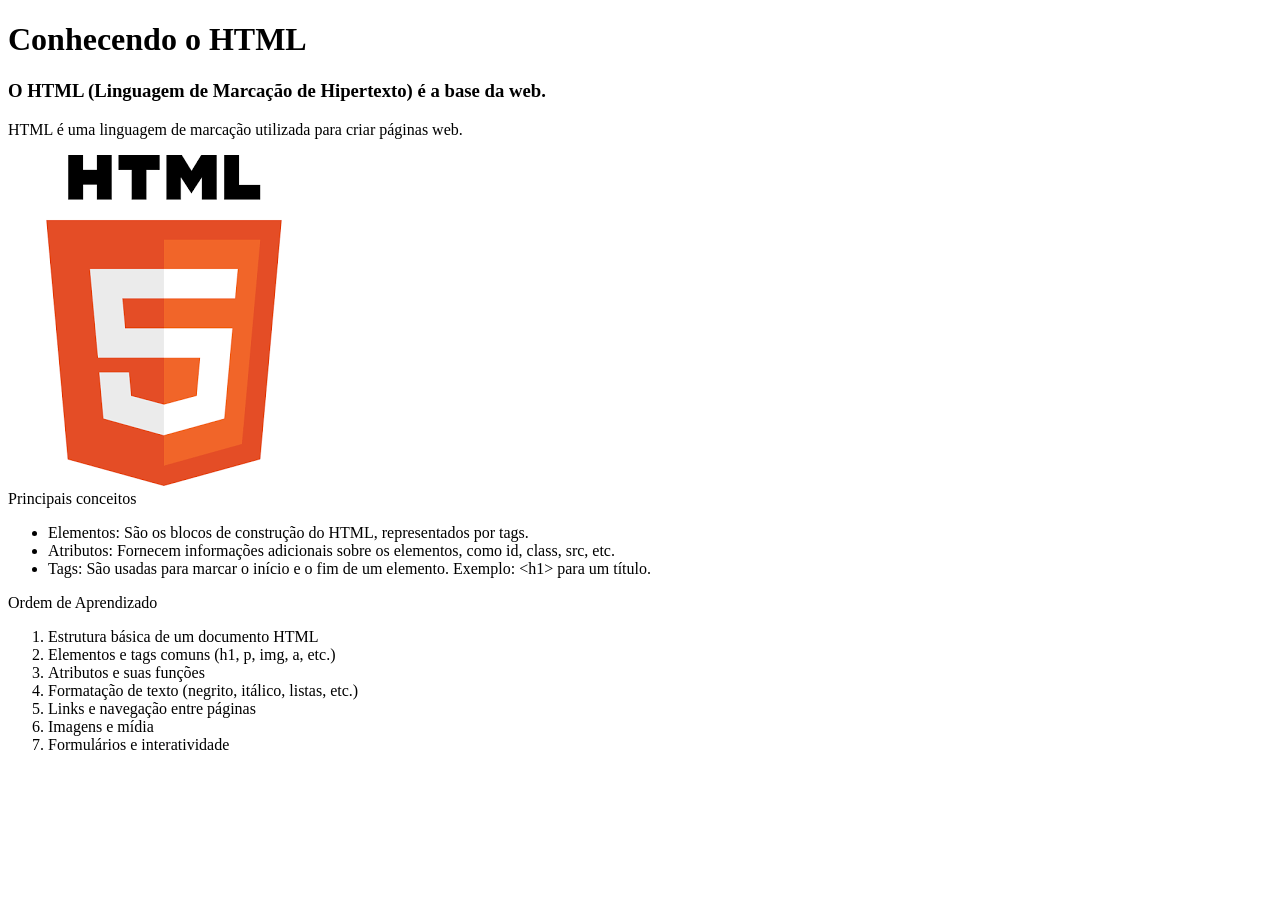
==== about-html.html @ 5df98924 "Add new WebP image file to the project" ====
<!DOCTYPE html>
<html lang="en">
<head>
  <meta charset="UTF-8">
  <meta name="viewport" content="width=device-width, initial-scale=1.0">
  <title>HTML</title>
</head>
<body>
  <h1>Conhecendo o HTML</h1>
  <h3>O HTML (Linguagem de Marcação de Hipertexto) é a base da web.</h3>
  <p>HTML é uma linguagem de marcação utilizada para criar páginas web.</p>
  <img src="img/images.webp" alt="logo-html">
  <div>Principais conceitos</div>
  <ul>
    <li>Elementos: São os blocos de construção do HTML, representados por tags.</li>
    <li>Atributos: Fornecem informações adicionais sobre os elementos, como id, class, src, etc.</li>
    <li>Tags: São usadas para marcar o início e o fim de um elemento. Exemplo: &lt;h1&gt; para um título.</li>
  </ul>
  <div>Ordem de Aprendizado</div>
  <ol>
    <li>Estrutura básica de um documento HTML</li>
    <li>Elementos e tags comuns (h1, p, img, a, etc.)</li>
    <li>Atributos e suas funções</li>
    <li>Formatação de texto (negrito, itálico, listas, etc.)</li>
    <li>Links e navegação entre páginas</li>
    <li>Imagens e mídia</li>
    <li>Formulários e interatividade</li>
  </ol>
</body>
</html>
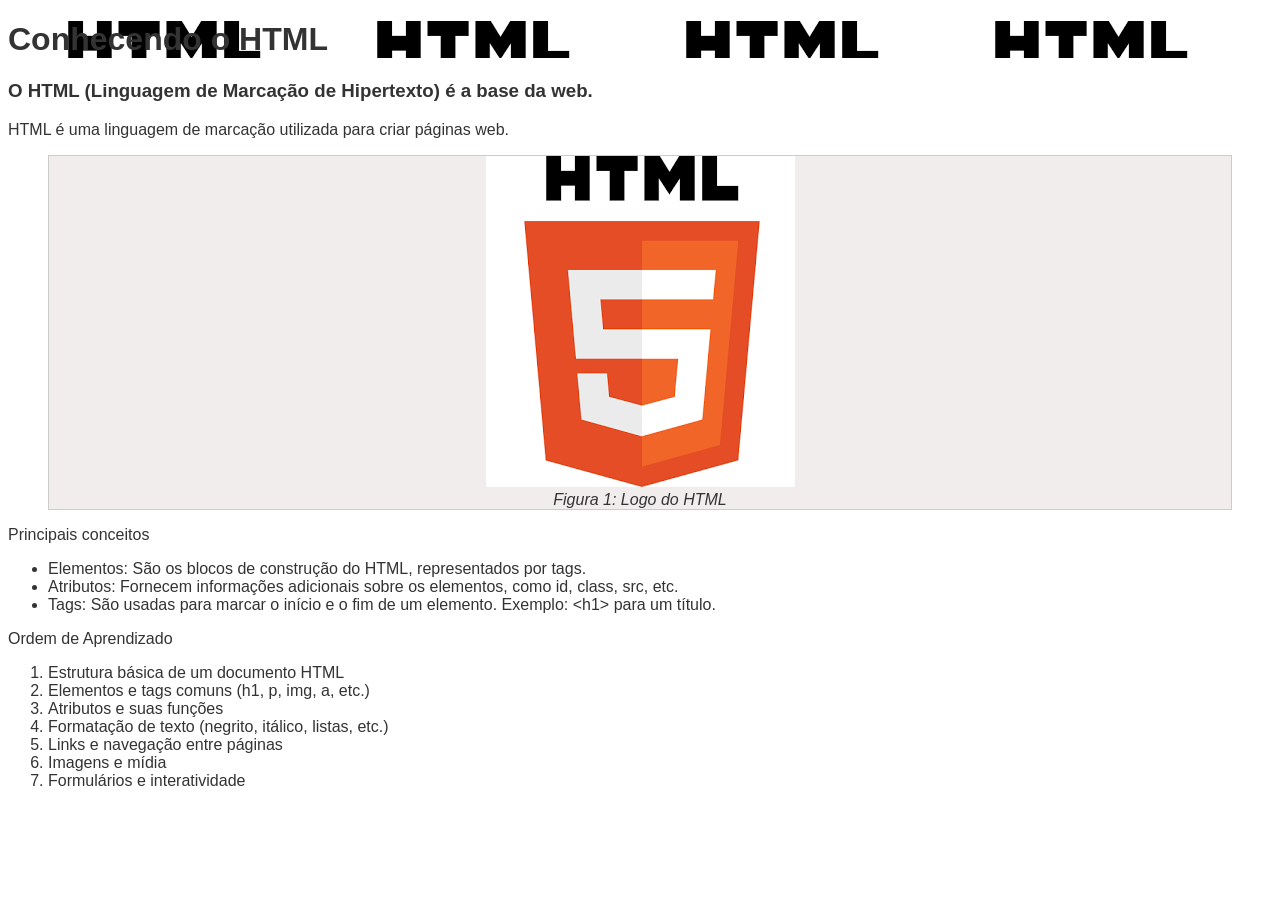
==== commit 1ca5c2b2: "adiciona arquivos CSS e estrutura de estilo para as páginas HTML" ====
--- a/about-html.html
+++ b/about-html.html
@@ -4,12 +4,16 @@
   <meta charset="UTF-8">
   <meta name="viewport" content="width=device-width, initial-scale=1.0">
   <title>HTML</title>
+  <link rel="stylesheet" href="./css/about-html.css">
 </head>
 <body>
   <h1>Conhecendo o HTML</h1>
   <h3>O HTML (Linguagem de Marcação de Hipertexto) é a base da web.</h3>
   <p>HTML é uma linguagem de marcação utilizada para criar páginas web.</p>
-  <img src="img/images.webp" alt="logo-html">
+  <figure>
+    <img src="img/images.webp" alt="logo-html">
+    <figcaption>Figura 1: Logo do HTML</figcaption>
+  </figure>
   <div>Principais conceitos</div>
   <ul>
     <li>Elementos: São os blocos de construção do HTML, representados por tags.</li>
--- a/css/about-html.css
+++ b/css/about-html.css
@@ -0,0 +1,22 @@
+body {
+  color: #333333;
+  font-family: 'Lucida Sans', 'Lucida Sans Regular', 'Lucida Grande', 'Lucida Sans Unicode', Geneva, Verdana, sans-serif;
+}
+
+h1 {
+  background-image: url(../img/images.webp);
+}
+
+h2 {
+  border-bottom: 2px groove #333333;
+}
+
+figure {
+  background-color: #f2eded;
+  border: 1px solid #ccc;
+  text-align: center;
+}
+
+figcaption {
+  font-style: italic;
+}
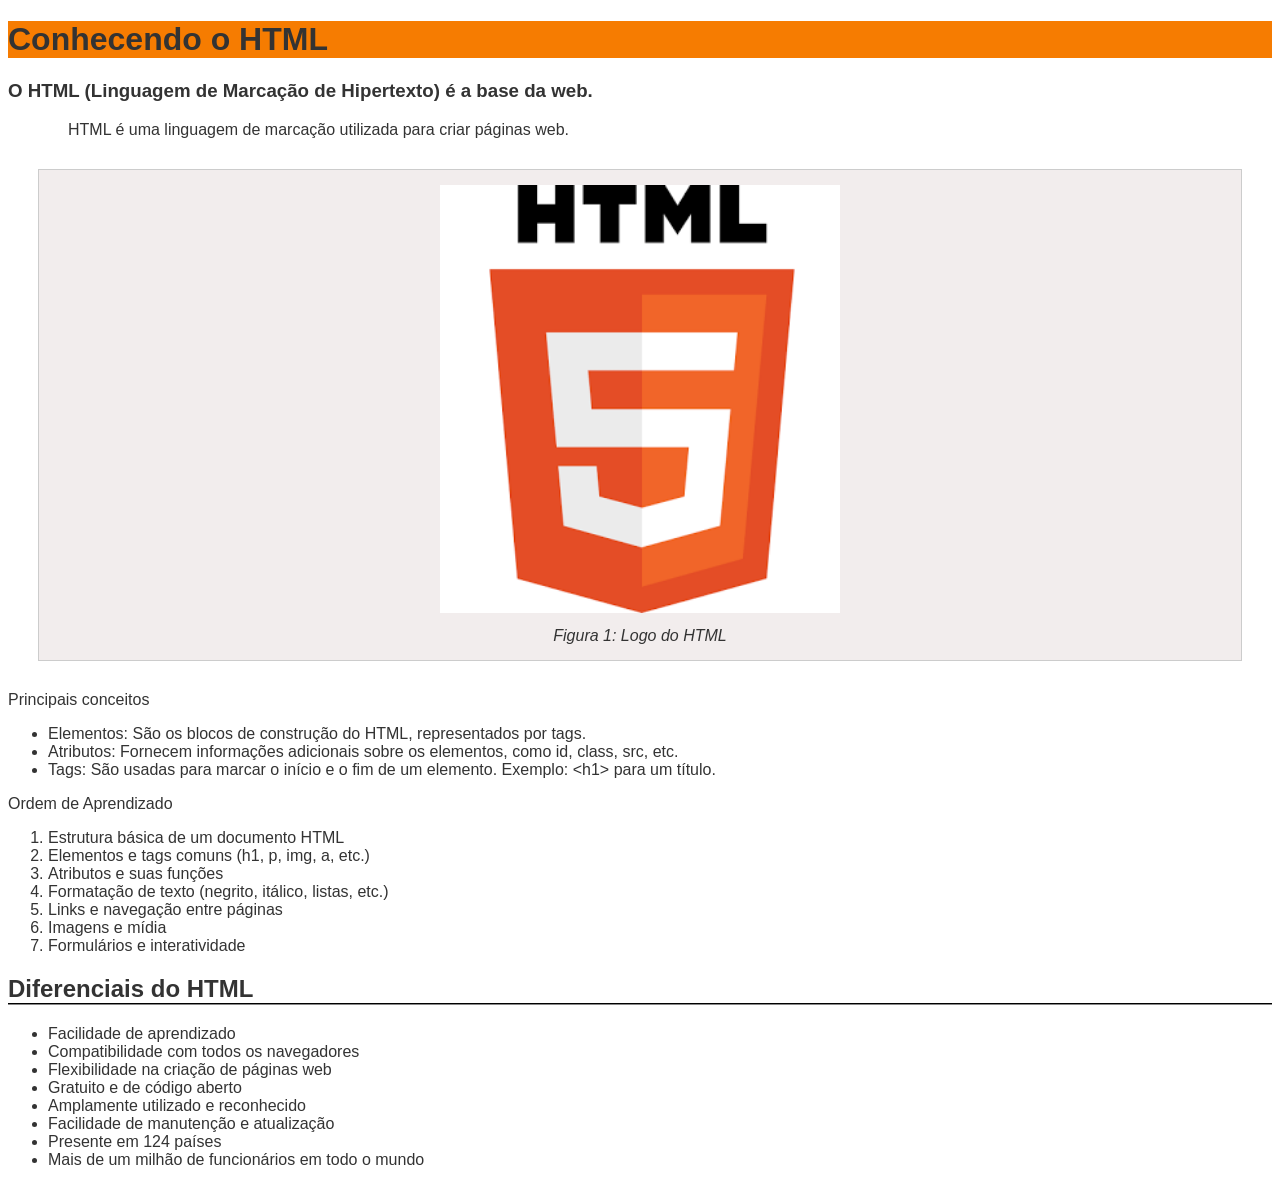
==== commit e88632a9: "atualiza o idioma da página sobre HTML para pt-br e adiciona conteúdo sobre diferenciais do HTML; al" ====
--- a/about-html.html
+++ b/about-html.html
@@ -1,5 +1,5 @@
 <!DOCTYPE html>
-<html lang="en">
+<html lang="pt-br">
 <head>
   <meta charset="UTF-8">
   <meta name="viewport" content="width=device-width, initial-scale=1.0">
@@ -30,5 +30,18 @@
     <li>Imagens e mídia</li>
     <li>Formulários e interatividade</li>
   </ol>
+
+  <h2>Diferenciais do HTML</h2>
+  
+  <ul>
+    <li>Facilidade de aprendizado</li>
+    <li>Compatibilidade com todos os navegadores</li>
+    <li>Flexibilidade na criação de páginas web</li>
+    <li>Gratuito e de código aberto</li>
+    <li>Amplamente utilizado e reconhecido</li>
+    <li>Facilidade de manutenção e atualização</li>
+    <li>Presente em 124 países</li>
+    <li>Mais de um milhão de funcionários em todo o mundo</li>
+  </ul>
 </body>
 </html>
--- a/css/about-html.css
+++ b/css/about-html.css
@@ -4,19 +4,34 @@
 }
 
 h1 {
-  background-image: url(../img/images.webp);
+  background-image: url(../img/download.png);
 }
 
 h2 {
   border-bottom: 2px groove #333333;
 }
 
+img {
+  width: 400px;
+  margin-left: auto;
+  margin-right: auto;
+}
+
 figure {
   background-color: #f2eded;
   border: 1px solid #ccc;
   text-align: center;
+  padding: 15px;
+  margin: 30px;
 }
 
 figcaption {
   font-style: italic;
+  margin-top: 10px;
+}
+
+p {
+  padding: 0 45px;
+  text-indent: 15px;
+  text-align: justify;
 }
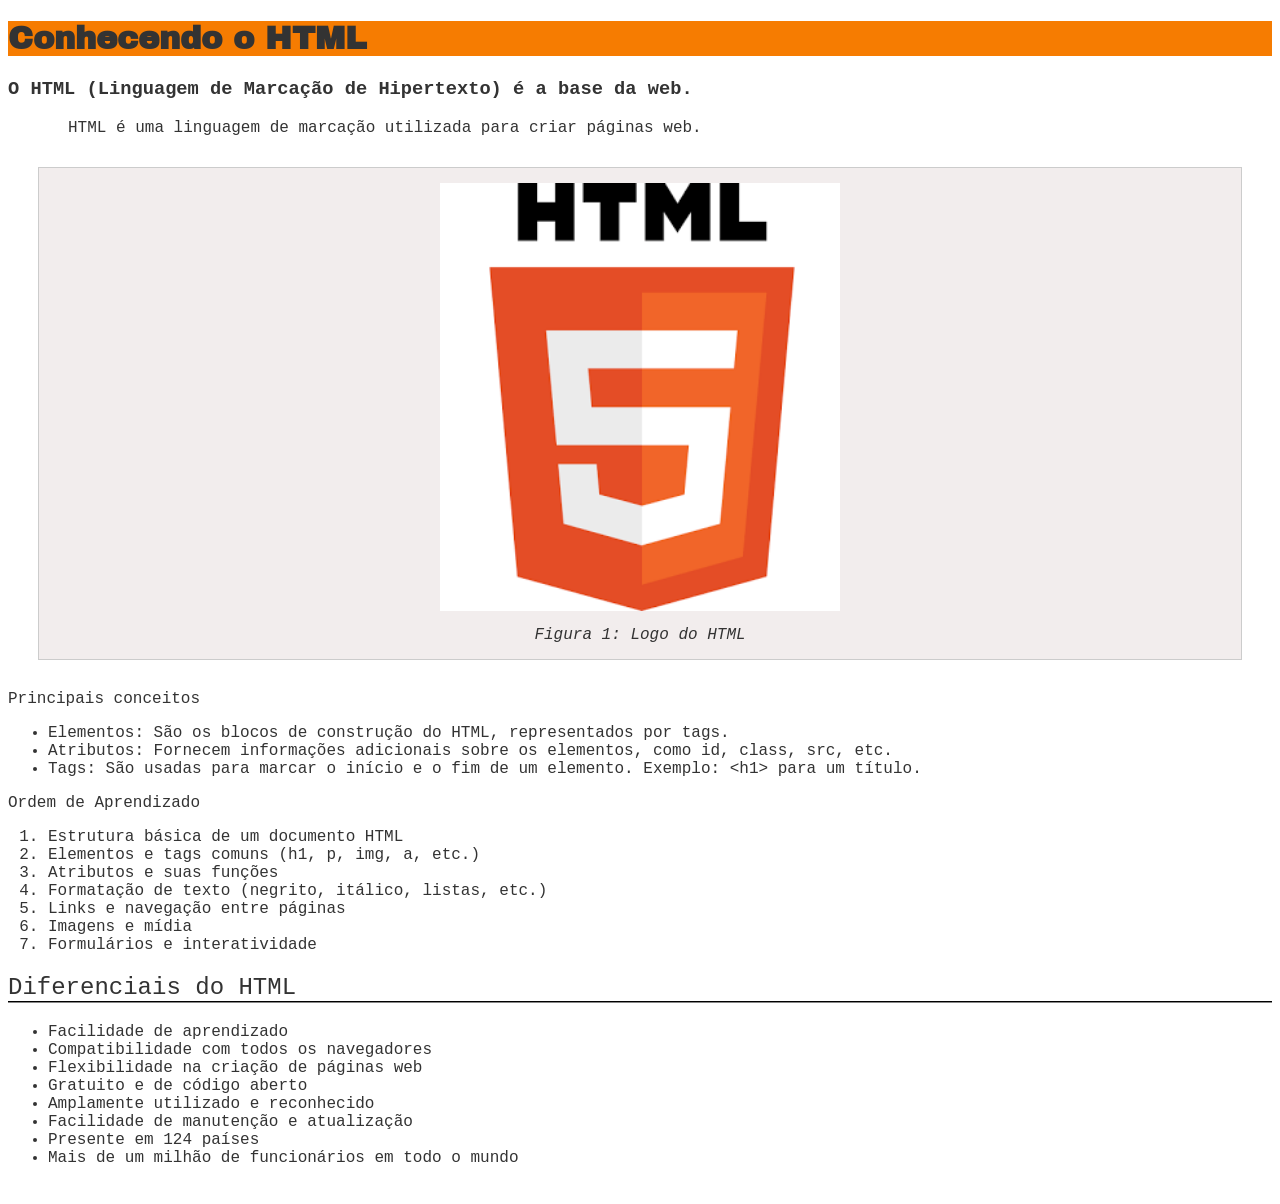
==== commit 4b463f8b: "adiciona variáveis de fonte no CSS e ajusta a família de fontes para o corpo e títulos" ====
--- a/about-html.html
+++ b/about-html.html
@@ -5,7 +5,12 @@
   <meta name="viewport" content="width=device-width, initial-scale=1.0">
   <title>HTML</title>
   <link rel="stylesheet" href="./css/about-html.css">
+
+  <link rel="preconnect" href="https://fonts.googleapis.com">
+  <link rel="preconnect" href="https://fonts.gstatic.com" crossorigin>
+  <link href="https://fonts.googleapis.com/css2?family=Archivo+Black&family=Datatype:wght@100..900&display=swap" rel="stylesheet">
 </head>
+
 <body>
   <h1>Conhecendo o HTML</h1>
   <h3>O HTML (Linguagem de Marcação de Hipertexto) é a base da web.</h3>
--- a/css/about-html.css
+++ b/css/about-html.css
@@ -1,14 +1,22 @@
+:root{
+  --font-default: 'Datatype', monospace;
+  --font-principal-title: 'Archivo Black', sans-serif;
+  --font-secondary-title-weight: 400;
+}
+
 body {
   color: #333333;
-  font-family: 'Lucida Sans', 'Lucida Sans Regular', 'Lucida Grande', 'Lucida Sans Unicode', Geneva, Verdana, sans-serif;
+  font-family: var(--font-default);
 }
 
 h1 {
   background-image: url(../img/download.png);
+  font-family: var(--font-principal-title);
 }
 
 h2 {
   border-bottom: 2px groove #333333;
+  font-weight: var(--font-secondary-title-weight);
 }
 
 img {
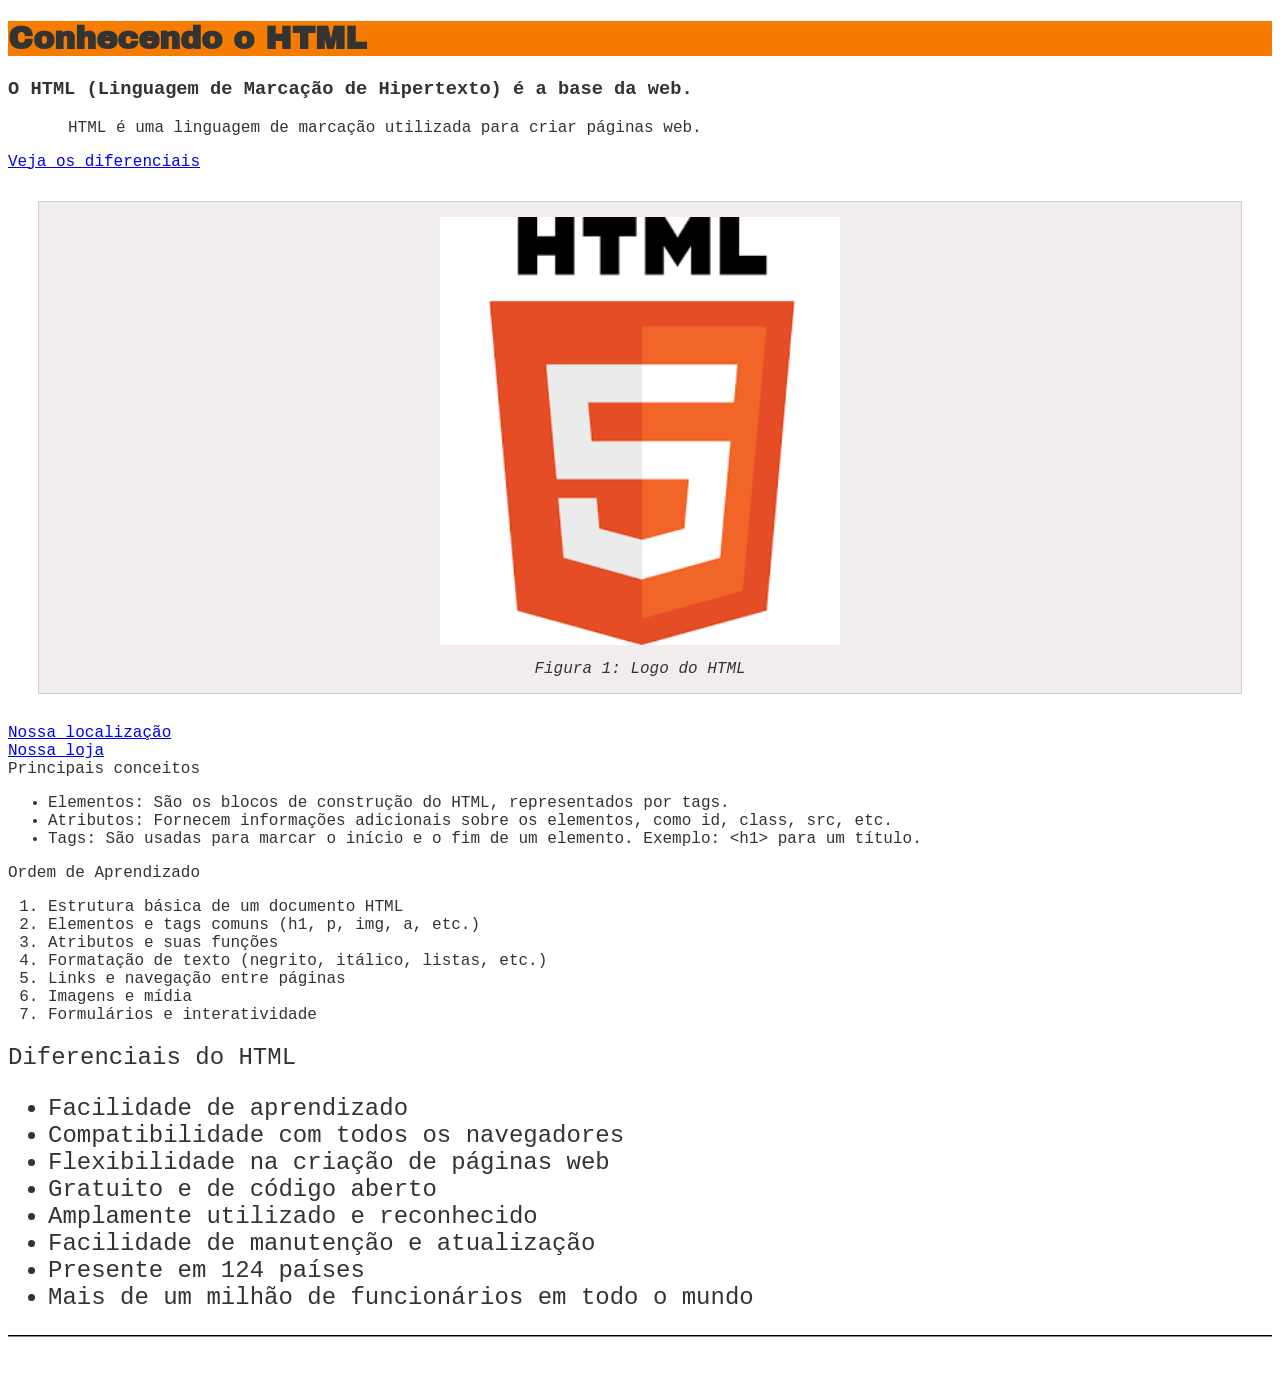
==== commit 458f4958: "atualiza conteúdo e estrutura das páginas HTML, adiciona seções sobre diferenciais do HTML e links d" ====
--- a/about-html.html
+++ b/about-html.html
@@ -15,10 +15,14 @@
   <h1>Conhecendo o HTML</h1>
   <h3>O HTML (Linguagem de Marcação de Hipertexto) é a base da web.</h3>
   <p>HTML é uma linguagem de marcação utilizada para criar páginas web.</p>
+  <a href="#title-h2">Veja os diferenciais</a>
   <figure>
     <img src="img/images.webp" alt="logo-html">
     <figcaption>Figura 1: Logo do HTML</figcaption>
   </figure>
+  <a href="https://www.google.com.br/maps?q=Jacarezinho" target="_blank">Nossa localização</a>
+  <br>
+  <a href="./index.html">Nossa loja</a>
   <div>Principais conceitos</div>
   <ul>
     <li>Elementos: São os blocos de construção do HTML, representados por tags.</li>
@@ -36,7 +40,7 @@
     <li>Formulários e interatividade</li>
   </ol>
 
-  <h2>Diferenciais do HTML</h2>
+  <h2 id="title-h2">Diferenciais do HTML</ id="title-h2">
   
   <ul>
     <li>Facilidade de aprendizado</li>
